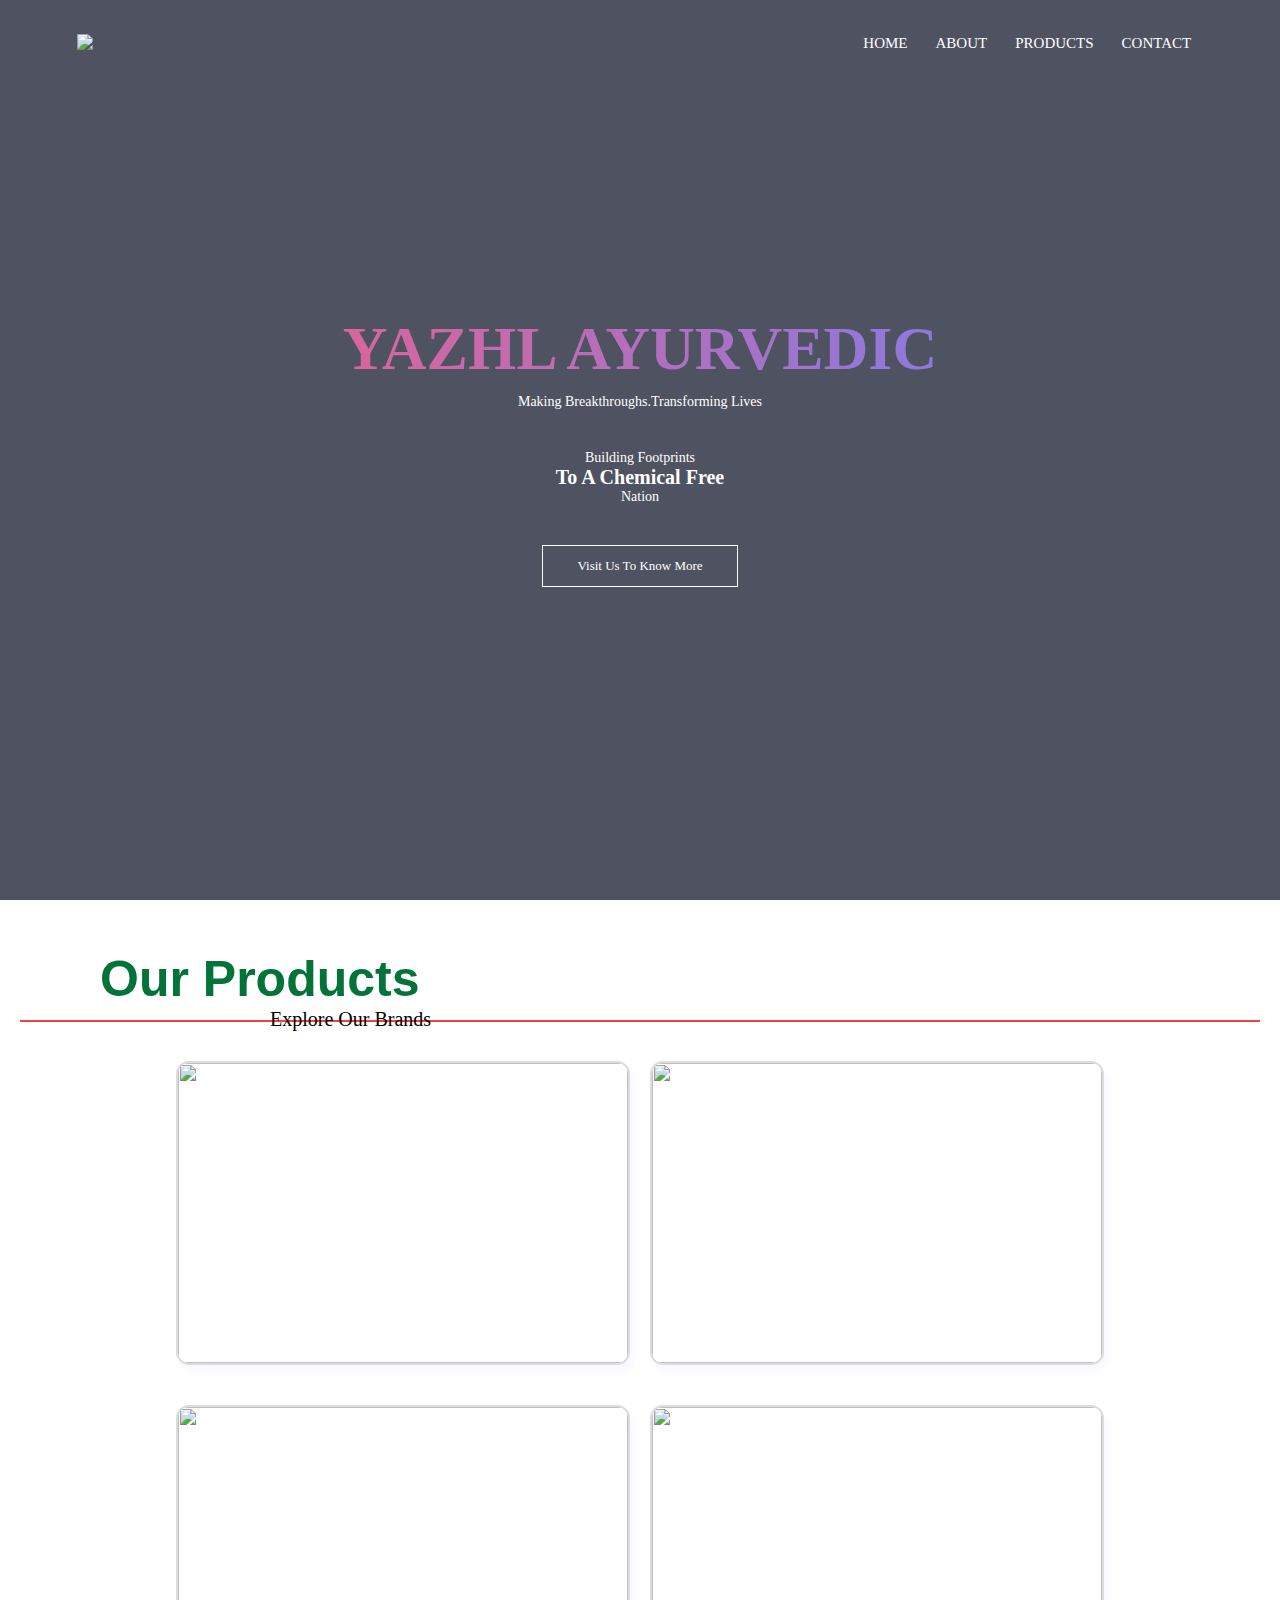
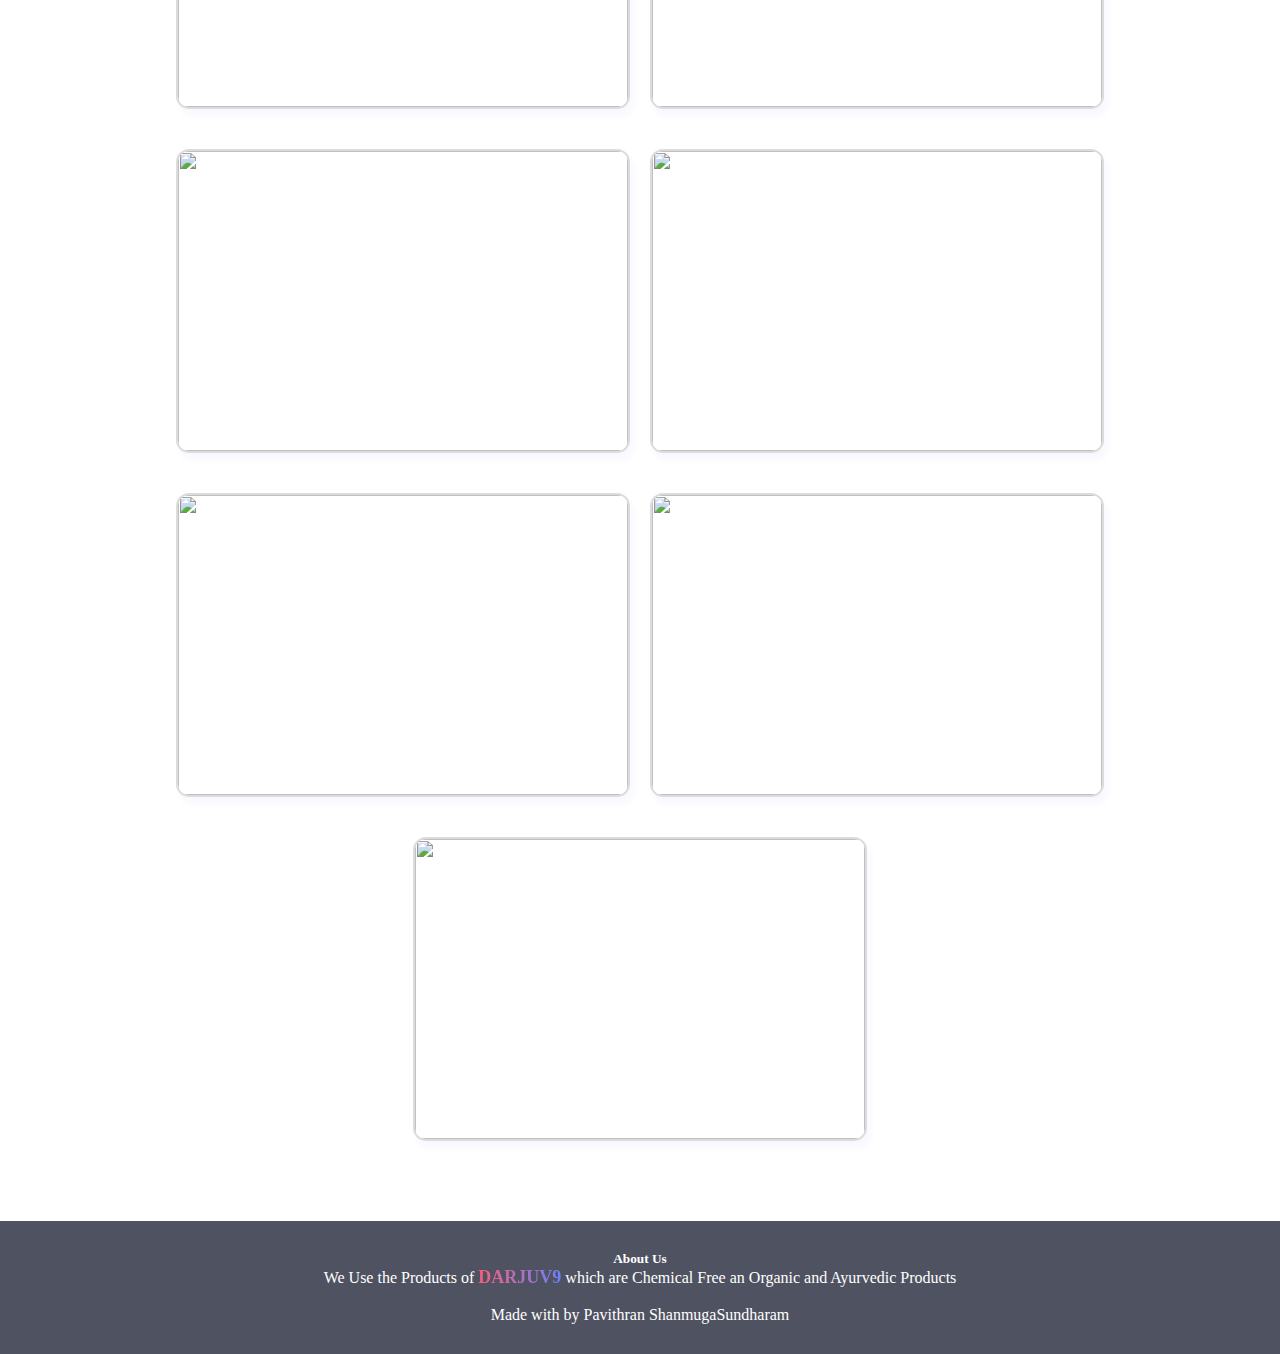
==== index.html @ dd11e99a "Add files via upload" ====
<!DOCTYPE html>
<html lang="en">

<head>
    <meta charset="UTF-8">
    <meta name="viewport" content="width=device-width, initial-scale=1.0">
    <title>Dashboard</title>
    <link rel="stylesheet" type="text/css" href="./style.css" />
    <link rel="stylesheet" href="https://cdnjs.cloudflare.com/ajax/libs/font-awesome/6.4.2/css/all.min.css"
        integrity="sha512-z3gLpd7yknf1YoNbCzqRKc4qyor8gaKU1qmn+CShxbuBusANI9QpRohGBreCFkKxLhei6S9CQXFEbbKuqLg0DA=="
        crossorigin="anonymous" referrerpolicy="no-referrer" />
    <link rel="stylesheet" href="https://cdn.jsdelivr.net/npm/bootstrap@5.2.3/dist/css/bootstrap.min.css"
        integrity="sha384-rbsA2VBKQhggwzxH7pPCaAqO46MgnOM80zW1RWuH61DGLwZJEdK2Kadq2F9CUG65" crossorigin="anonymous">
</head>

<body>
    <section class="header">
        <nav>
            <a href="./index.html"><img src="./images/logo.jpg" /></a>
            <div class="nav-links" id="navLinks">
                <i class="fa-solid fa-circle-xmark" onclick="hideMenu()"></i>
                <ul>
                    <li><a href="./index.html">HOME</a></li>
                    <li><a href="./about.html">ABOUT</a></li>
                    <li><a href="./products.html">PRODUCTS</a></li>
                    <li><a href="./contact.html">CONTACT</a></li>
                </ul>
            </div>
            <i class="fa-solid fa-bars" onclick="showMenu()"></i>
        </nav>
        <div class="textbox">
            <h1>YAZHL AYURVEDIC</h1>
            <p>Making Breakthroughs.Transforming Lives</p>
            <p>Building Footprints<br> <span>To A Chemical Free</span><br> Nation</p>
            <a href="" class="view-btn">Visit Us To Know More</a>
        </div>
    </section>

    <section class="products">
        <h4>Our Products</h4>
        <p class="sub"><span>Explore Our Brands</span></p>

        <div class="list-col">
            <img  src="./images/slide img 1.jpg" />
            <img  src="./images/slide img 2.jpg" />
            <img  src="./images/slide img 3.jpg" />
            <img  src="./images/slide img 4.jpg" />
            <img  src="./images/slide img 5.jpg" />
            <img  src="./images/slide img 6.jpg" />
            <img  src="./images/slide img 7.jpg" />
            <img  src="./images/slide img 8.jpg" />
            <img  src="./images/slide img 9.jpg" />
        </div>

    </section>

    <section class="footer">
        <h5>About Us</h5>
        <p>We Use the Products of <span>DARJUV9</span> which are Chemical Free an Organic and Ayurvedic Products </p>
        <div class="icons">
            <i class="fa-brands fa-facebook fa-xl"></i>
            <i class="fa-brands fa-twitter fa-xl"></i>
            <i class="fa-brands fa-instagram fa-xl"></i>
            <i class="fa-brands fa-linkedin fa-xl"></i>
        </div>
        <p>Made with <i class="fa-solid fa-heart fa-bounce fa-lg"></i> by Pavithran ShanmugaSundharam</p>
    </section>

    <script src="./script.js"></script>
</body>

</html>
---- style.css ----
*{
    margin: 0;
    padding: 0;
}
.header{
    min-height: 100vh;
    width: 100%;
    background-image:linear-gradient(rgba(4,9,30,0.7),rgba(4,9,30,0.7)), url(images/nature.jpg);
    background-size: cover;
    background-position: center;
    position: relative;
}
nav{
    display: flex;
    padding: 2% 6%;
    justify-content: space-between;
    align-items: center;
}
nav img{
    width: 180px;
}
.nav-links{
    flex: 1;
    text-align: right;
}
.nav-links ul li{
   list-style: none;
   display: inline-block;
   padding: 8px 12px;
   position: relative;
}
.nav-links ul li a{
    color: white;
    text-decoration: none;
    font-size: 15px;
}
.nav-links ul li::after{
    content: '';
    width: 0%;
    height: 2px;
    background: #f44336;
    display: block;
    margin: auto;
    transition: 0.5s;
}
.nav-links ul li:hover::after{
    width: 100%;
}
.textbox{
    width: 90%;
    color: white;
    position: absolute;
    top: 50%;
    left: 50%;
    transform: translate(-50%,-50%);
    text-align: center;
}
.textbox h1{
    font-size: 62px;
    background-image: linear-gradient(to right, #fc5c7d, #6a82fb);
    -webkit-background-clip: text;
    color: transparent;
}
.textbox p{
    margin: 10px 0 40px;
    font-size: 14px;
    color: white;
}
.textbox span{
    font-weight: bolder;
    font-size: 20px;
}
.view-btn{
  text-decoration: none;
  color: white; 
  display: inline-block;
  border: 1px solid white;
  padding: 12px 34px;
  font-size: 13px;
  background: transparent; 
  position: relative;
  cursor: pointer;
}
.view-btn:hover{
    border: 1px solid #f44336;
    background: #f44336;
    color: white;
    transition: 1s;
}
nav .fa-solid{
    display: none;
}
@media(max-width:700px){
    .textbox h1{
        font-size: 30px;
    }
    .nav-links ul li{
        display: block;
    }
    .nav-links{
        position: absolute;
        background-image: linear-gradient(to right, #fc5c7d, #6a82fb);
        height: 100vh;
        width: 200px;
        top: 0;
        right: -200px;
        text-align: left;
        z-index: 2;
        transition: 1s;
    }
    nav .fa-solid{
        display: block;
        color:white;
        margin: 10px;
        font-size: 20px;
        cursor: pointer;
    }
    .nav-links ul{
        padding: 30px;
    }
}

           /* products */

.products{
    margin-bottom: 50px;
}
.products h4{
    color: #037339;
    margin-left: 100px;
    margin-top: 50px;
    font-family: 'Gill Sans', 'Gill Sans MT', Calibri, 'Trebuchet MS', sans-serif;
    font-size: 50px;
}
.sub{
    padding-left:270px;
    position: relative;
    font-size: 20px;
    margin-bottom: 20px;
}
.sub:before{
    background-color: #f44336;
    display: block;
    width: 220px;
    height: 2px;
    content: "";
    position: absolute;
    left: 20px;
    top: 50%;
    z-index: -1;    
}
.sub:after{
    content: "";
    display: block;
    width: 1030px;
    height: 2px;
    background: #f44336;
    position: absolute;
    right: 20px;
    top: 50%;
    z-index: -1;
}
.list-col {

    display: flex;
    justify-content: center;
    align-items: center;
    flex-wrap: wrap;
}

.list-col img {
    width: 450px;
    height: 300px;
    border: 2px solid gainsboro;
    border-radius: 13px;
    box-shadow: 4px 7px 7px 0px ghostwhite;
    cursor: pointer;
    margin: 10px;
    margin-bottom: 30px;
    transition: 400ms;
}

.list-col img:hover {
    transform: scale(1.03);
}
@media(max-width:700px){
    .products h4{
        font-size: 30px;
        margin-left: 50px;
    } 
    .sub{
        font-size: 15px;
        padding-left: 120px;
    }
    .sub span{
        background-color: white;
        padding-left: 5px;
        padding-right: 5px;
    }
    .list-col {
        margin-bottom: 0;
    }
    .list-col img{
        width: 300px;
        height: 250px;
        margin-bottom: 0;
    }

}

       /* footer */

.footer{
    text-align: center;
    padding: 30px 0;
    width: 100%;
    background-image:linear-gradient(rgba(4,9,30,0.7),rgba(4,9,30,0.7)), url(images/nature.jpg);
    background-size: cover;
    background-position: center;
    color: white;
}
.footer h5{
    font-weight: 600px;
}
.footer p span{
    background-image: linear-gradient(to right, #fc5c7d, #6a82fb);
    -webkit-background-clip: text;
    color:transparent;
    font-weight: bolder;
    font-size: large;
}
.icons .fa-brands{
    color:white;
    margin: 0 13px;
    cursor: pointer;
    padding: 18px 0;
    margin-bottom: 20px;
}
.icons .fa-brands:hover{
    color: #f44336;
}
.fa-heart{
    color:  rgb(242, 112, 156);
}

@media(max-width:700px){
    .footer{
        margin-top: 20px;
    }
    .footer h5{
        font-weight: 200px;
    }
    .footer p:nth-child(2){
        font-size: 12px;
        text-align: center;
        margin-left: 15px;
        margin-right: 15px;
    }
    .footer p:nth-child(4){
        font-size: 10px;
    }
    
}
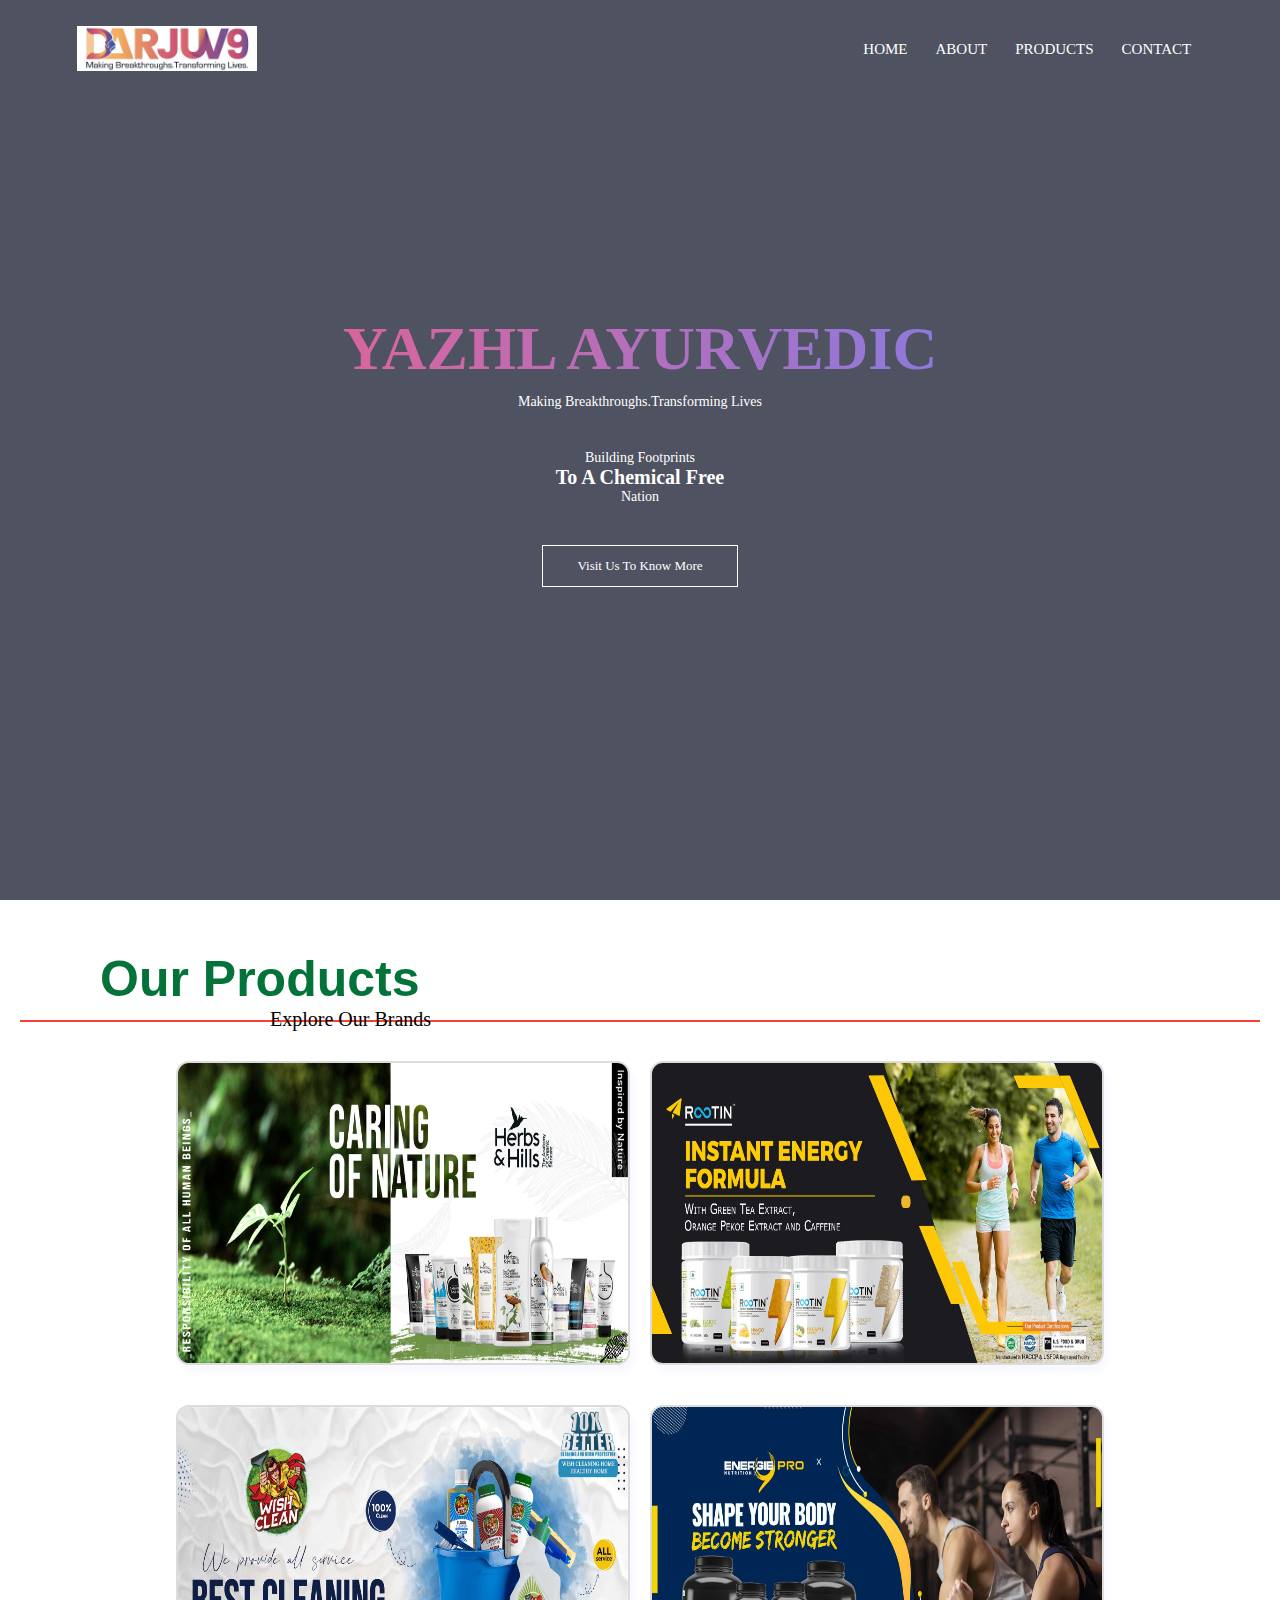
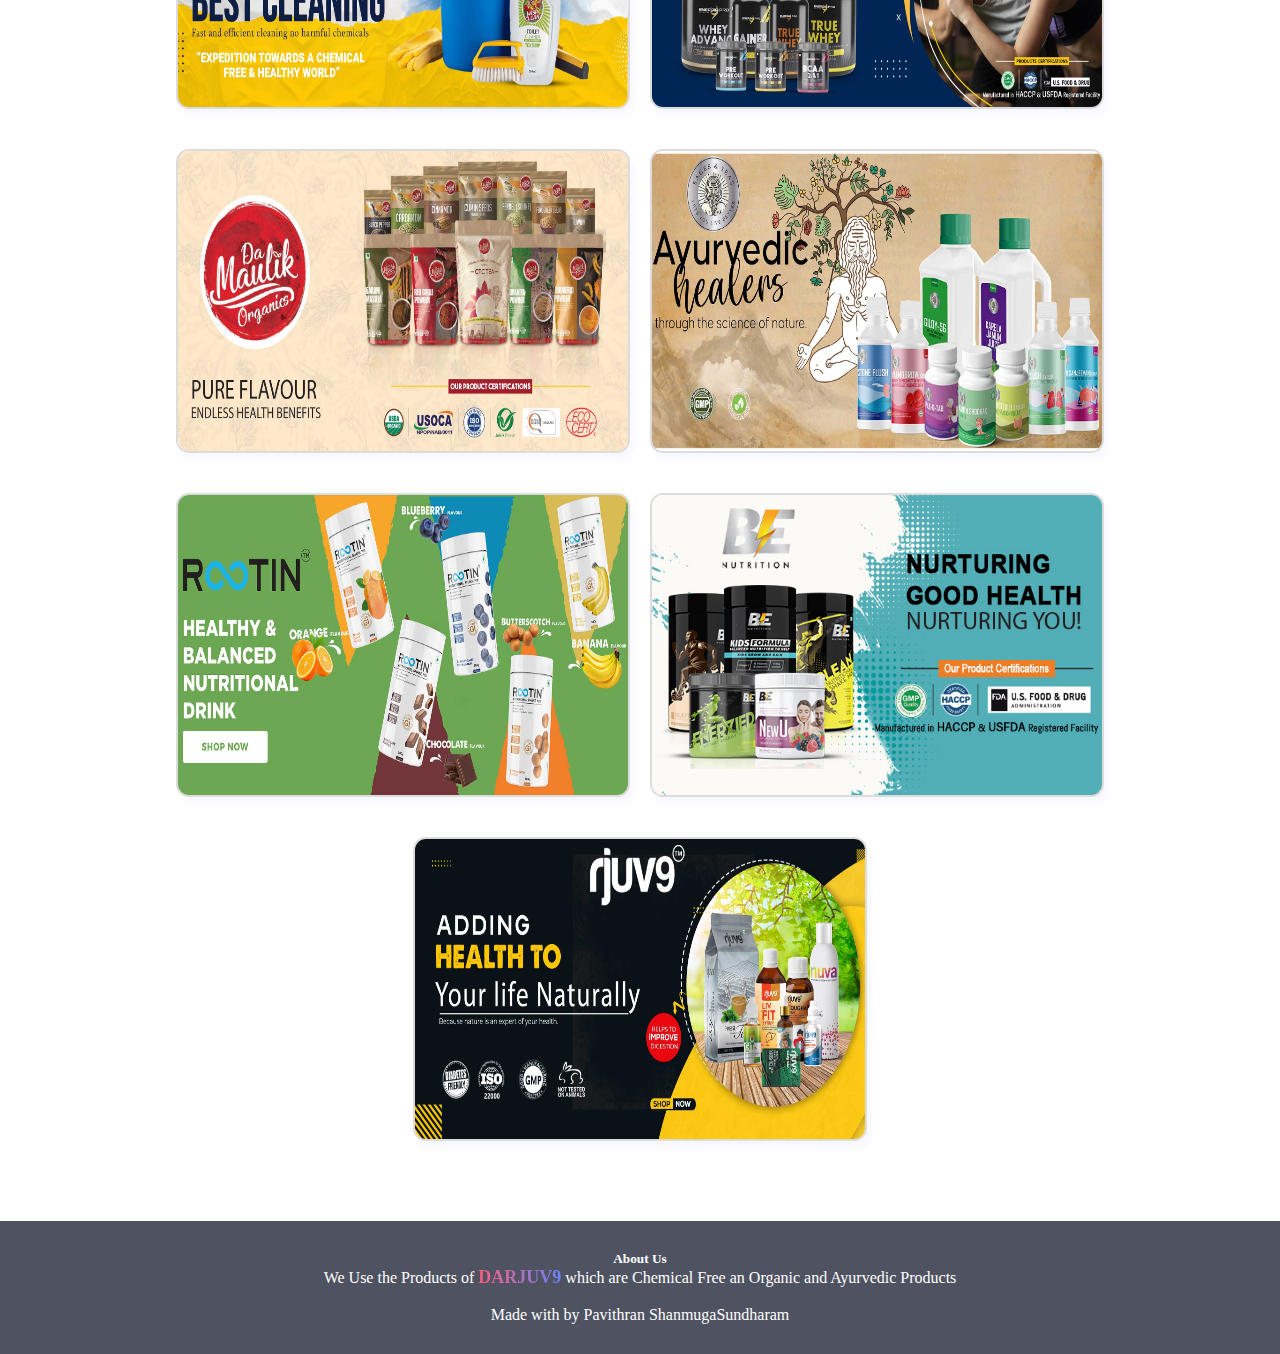
==== commit 45e72e21: "Update index.html" ====
--- a/index.html
+++ b/index.html
@@ -4,7 +4,7 @@
 <head>
     <meta charset="UTF-8">
     <meta name="viewport" content="width=device-width, initial-scale=1.0">
-    <title>Dashboard</title>
+    <title>Yazhl Template</title>
     <link rel="stylesheet" type="text/css" href="./style.css" />
     <link rel="stylesheet" href="https://cdnjs.cloudflare.com/ajax/libs/font-awesome/6.4.2/css/all.min.css"
         integrity="sha512-z3gLpd7yknf1YoNbCzqRKc4qyor8gaKU1qmn+CShxbuBusANI9QpRohGBreCFkKxLhei6S9CQXFEbbKuqLg0DA=="
@@ -16,7 +16,7 @@
 <body>
     <section class="header">
         <nav>
-            <a href="./index.html"><img src="./images/logo.jpg" /></a>
+            <a href="./index.html"><img src="logo.jpg" /></a>
             <div class="nav-links" id="navLinks">
                 <i class="fa-solid fa-circle-xmark" onclick="hideMenu()"></i>
                 <ul>
@@ -41,15 +41,15 @@
         <p class="sub"><span>Explore Our Brands</span></p>
 
         <div class="list-col">
-            <img  src="./images/slide img 1.jpg" />
-            <img  src="./images/slide img 2.jpg" />
-            <img  src="./images/slide img 3.jpg" />
-            <img  src="./images/slide img 4.jpg" />
-            <img  src="./images/slide img 5.jpg" />
-            <img  src="./images/slide img 6.jpg" />
-            <img  src="./images/slide img 7.jpg" />
-            <img  src="./images/slide img 8.jpg" />
-            <img  src="./images/slide img 9.jpg" />
+            <img  src="slide img 1.jpg" />
+            <img  src="slide img 2.jpg" />
+            <img  src="slide img 3.jpg" />
+            <img  src="slide img 4.jpg" />
+            <img  src="slide img 5.jpg" />
+            <img  src="slide img 6.jpg" />
+            <img  src="slide img 7.jpg" />
+            <img  src="slide img 8.jpg" />
+            <img  src="slide img 9.jpg" />
         </div>
 
     </section>
@@ -69,4 +69,4 @@
     <script src="./script.js"></script>
 </body>
 
-</html>+</html>
